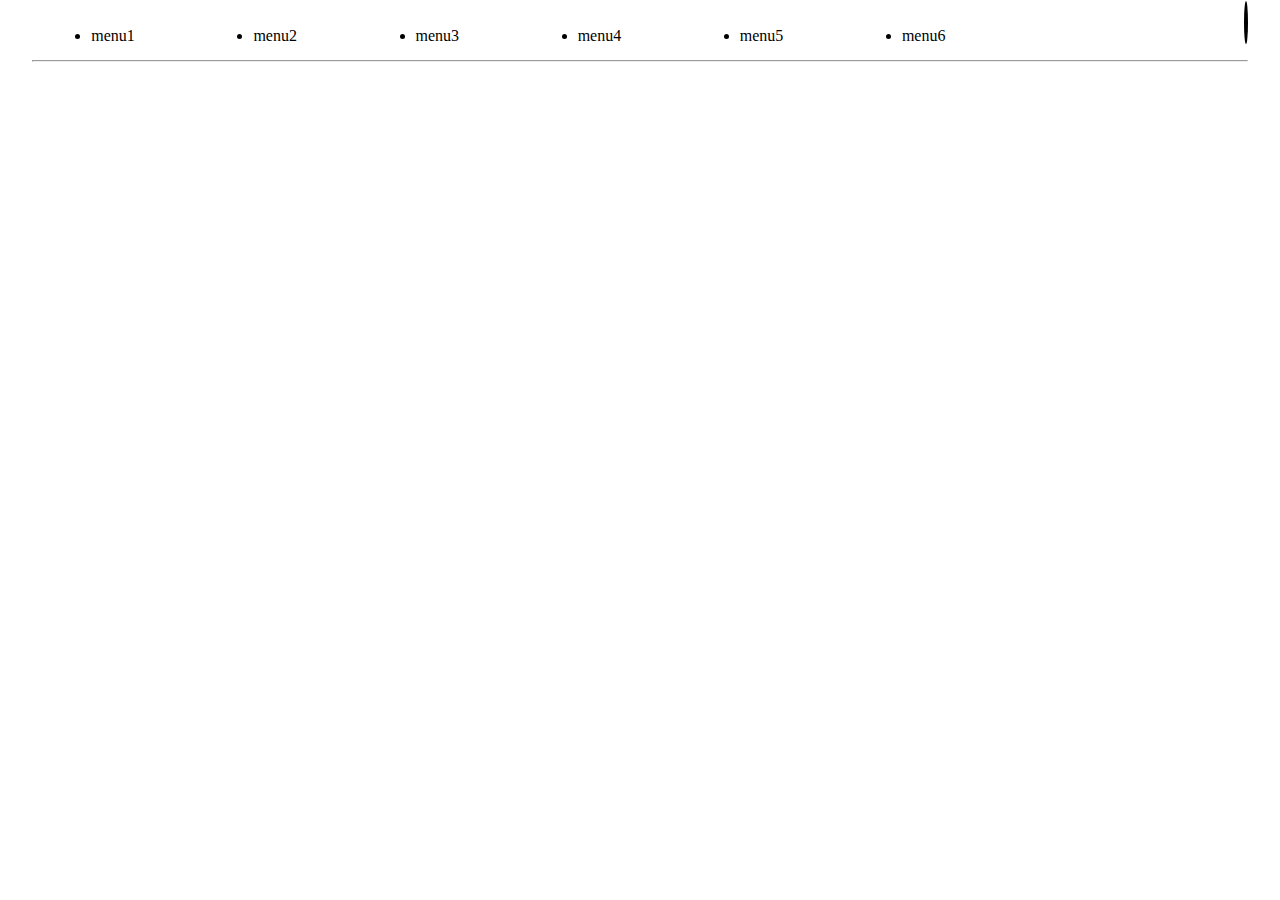
==== practica de localStorage2/index.html @ fea4883e "menu container" ====
<!DOCTYPE html>
<html lang="en">
<head>
    <meta charset="UTF-8">
    <link  rel="icon" type="image\jpg" href="https://cdn.pixabay.com/photo/2018/09/18/11/19/artificial-intelligence-3685928__340.png" style="border-radius: 50%;">
    <meta http-equiv="X-UA-Compatible" content="IE=edge">
    <meta name="viewport" content="width=device-width, initial-scale=1.0">
    <link rel="stylesheet" href="style.css">
    <link rel="stylesheet" href="https://pro.fontawesome.com/releases/v5.10.0/css/all.css" integrity="sha384-AYmEC3Yw5cVb3ZcuHtOA93w35dYTsvhLPVnYs9eStHfGJvOvKxVfELGroGkvsg+p" crossorigin="anonymous"/>
    <title>Document</title>
</head>
<body>
    <header class="container">
        <div class="container-menu">
            <div class="list">
                <ul>
                    <li>menu1</li>
                    <li>menu2</li>
                    <li>menu3</li>
                    <li>menu4</li>
                    <li>menu5</li>
                    <li>menu6</li>
                </ul>
            </div>
            
            <div class="icon">
                <p><i class="far fa-user"></i></p>
                
            </div>   
                   
        </div> <hr>
    </header>
    <nav></nav>
    <main>
        <section></section>
        <article></article>
    </main>
    <aside></aside>
    <footer></footer>
    
    <script src="script.js"></script>    
</body>
</html>
---- practica de localStorage2/style.css ----
*{
    padding: 0%;
    margin: 0%;
}
.container{
    width: 95%;
    margin: auto;
}
.container-menu{
    display: flex;
    margin: auto;
    height: 60px;
}
.container-menu .list{
    width: 80%;  
    padding-top: 6px;
}
.container-menu .list ul{
    display: flex;
    justify-content: space-around;
    line-height: 60px;
}
.container-menu .icon{  
    width: 20%;        
}
.container-menu .far{
    width: 20%;
    /* height: 46%; */
    border: 2px solid;
    border-radius: 50%;   
    text-align: center;    
    line-height: 46px;
    font-size: 35px;  
    font-weight: 700;  
}
.container-menu .icon p{    
        text-align: right;
        margin-right: 20px; 
        width: 100%;   
}
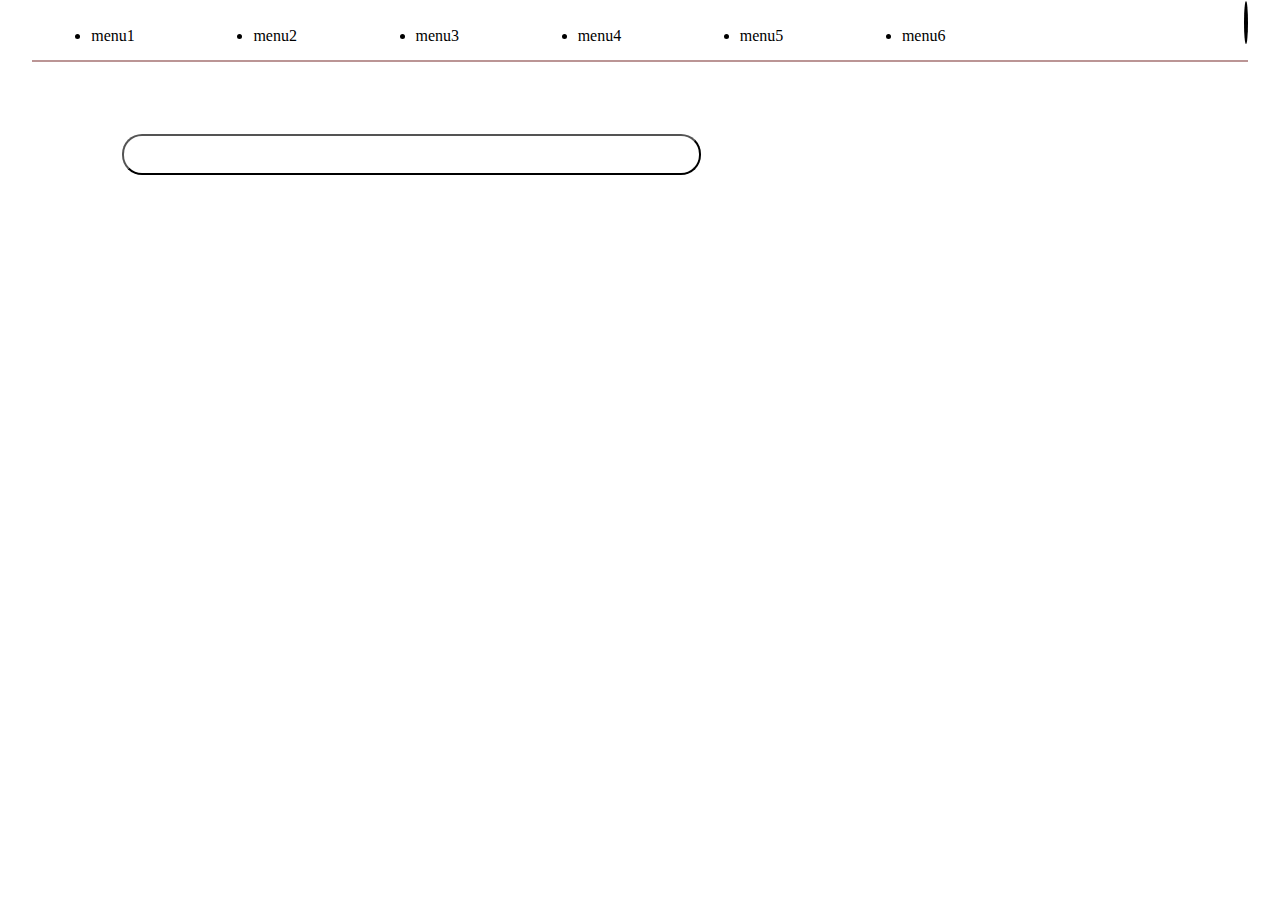
==== commit 108f94e1: "modified menu" ====
--- a/practica de localStorage2/index.html
+++ b/practica de localStorage2/index.html
@@ -21,16 +21,23 @@
                     <li>menu5</li>
                     <li>menu6</li>
                 </ul>
+            </div>            
+            <div class="icon">
+                <p><i class="far fa-user"></i></p>                
+            </div>                    
+        </div> 
+        <div class="container-img">
+            <div class="buscar">
+                
+                <button class="btn"><input type="search" class="buscar"><i class="fas fa-search"></i></button>
             </div>
             
-            <div class="icon">
-                <p><i class="far fa-user"></i></p>
-                
-            </div>   
-                   
-        </div> <hr>
+
+        </div>
     </header>
-    <nav></nav>
+    <nav>
+        <div class="container"></div>
+    </nav>
     <main>
         <section></section>
         <article></article>
--- a/practica de localStorage2/style.css
+++ b/practica de localStorage2/style.css
@@ -2,14 +2,19 @@
     padding: 0%;
     margin: 0%;
 }
-.container{
-    width: 95%;
+header.container{
+    width: 100%;
     margin: auto;
+    background: url(https://cdn.pixabay.com/photo/2021/05/18/07/38/desert-6262547_960_720.jpg);
+    background-size: cover;
+    height: 40vh;
 }
 .container-menu{
+    width: 95%;
     display: flex;
     margin: auto;
     height: 60px;
+    border-bottom:2px solid rgb(187, 149, 149);
 }
 .container-menu .list{
     width: 80%;  
@@ -37,4 +42,26 @@
         text-align: right;
         margin-right: 20px; 
         width: 100%;   
+}
+.container-img{
+    padding: 72px 0px 0px 122px;
+}
+/* .container-img .btn{
+    display: block;    
+} */
+input.buscar {
+    width: 87%;
+    padding: 7px;
+    outline: none;
+    border: white;
+    font-size: 20px;
+}
+button.btn {
+    width: 50%;
+    font-size: 20px;
+    border-radius: 20px;
+    background-color:white;
+}
+i.fas.fa-search {
+    margin-top: 10px;
 }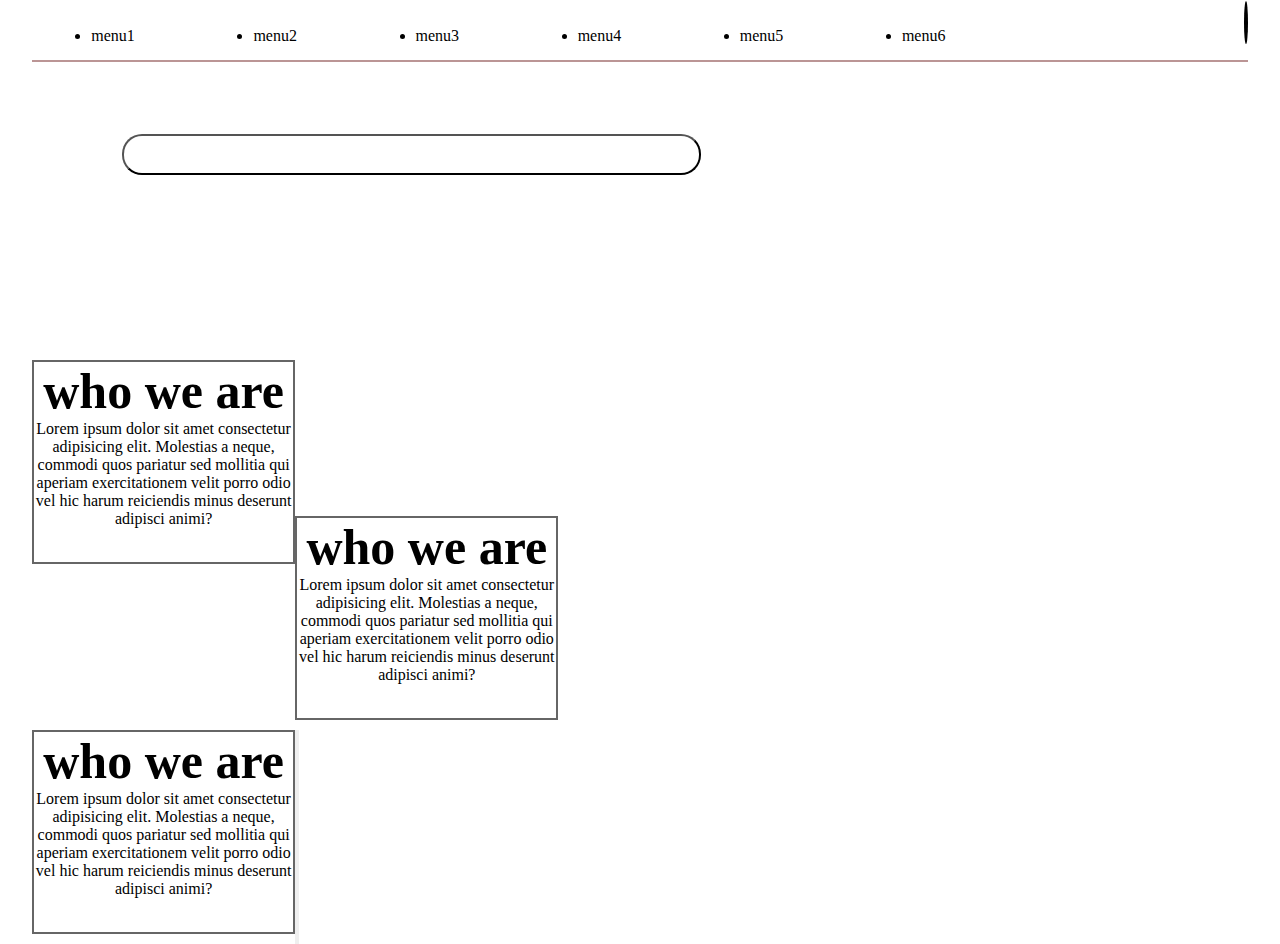
==== commit 85f68a9b: "modified nav" ====
--- a/practica de localStorage2/index.html
+++ b/practica de localStorage2/index.html
@@ -36,7 +36,29 @@
         </div>
     </header>
     <nav>
-        <div class="container"></div>
+        <div class="container">
+            <div class="container-texto">
+                <div class="texto">
+                    <h2>who we are</h2>
+                          <p>Lorem ipsum dolor sit amet consectetur adipisicing elit. Molestias a neque, commodi quos pariatur sed mollitia qui aperiam exercitationem velit porro odio vel hic harum reiciendis minus deserunt adipisci animi?</p>
+                </div>
+                <div class="texto medio">
+                    <h2>who we are</h2>
+                          <p>Lorem ipsum dolor sit amet consectetur adipisicing elit. Molestias a neque, commodi quos pariatur sed mollitia qui aperiam exercitationem velit porro odio vel hic harum reiciendis minus deserunt adipisci animi?</p>
+                </div><div class="texto derecha">
+                    <h2>who we are</h2>
+                          <p>Lorem ipsum dolor sit amet consectetur adipisicing elit. Molestias a neque, commodi quos pariatur sed mollitia qui aperiam exercitationem velit porro odio vel hic harum reiciendis minus deserunt adipisci animi?</p>
+                </div>
+                
+                <button></button>
+            </div>
+            <div class="container-img">
+                <div class="img">
+                    <img src="https://cdn.pixabay.com/photo/2017/08/10/08/47/laptop-2620118__340.jpg" alt="">
+                    <img src="https://cdn.pixabay.com/photo/2017/10/24/07/12/hacker-2883632__340.jpg" alt="">
+                </div>
+            </div>
+        </div>
     </nav>
     <main>
         <section></section>
--- a/practica de localStorage2/style.css
+++ b/practica de localStorage2/style.css
@@ -43,25 +43,56 @@
         margin-right: 20px; 
         width: 100%;   
 }
-.container-img{
+header .container-img{
     padding: 72px 0px 0px 122px;
 }
 /* .container-img .btn{
     display: block;    
 } */
-input.buscar {
+header input.buscar {
     width: 87%;
     padding: 7px;
     outline: none;
     border: white;
     font-size: 20px;
 }
-button.btn {
+header button.btn {
     width: 50%;
     font-size: 20px;
     border-radius: 20px;
     background-color:white;
 }
-i.fas.fa-search {
+header i.fas.fa-search {
     margin-top: 10px;
+}
+nav .container{
+    background: url(https://cdn.pixabay.com/photo/2014/10/22/17/47/keyboard-498396_960_720.jpg);
+    background-size: 100%;
+    background-repeat: no-repeat;
+    display: flex;
+    margin: auto;
+}
+nav .container-texto{
+    /* border: 2px solid rgb(187, 149, 149); */
+    width: 45%;
+    margin: auto;
+    display: flex;
+    flex-wrap: wrap;
+}
+nav .container-img{
+    width: 45%;
+    margin: auto;
+}
+nav .container-texto .texto{
+    border: 2px solid #666;
+    height: 200px;
+    margin-bottom:  10px;
+    width: 45%;
+    text-align: center;
+}
+nav .container-texto .medio{
+  margin-top: 27%;
+}
+nav .container-texto .texto h2{
+    font-size: 50px;
 }